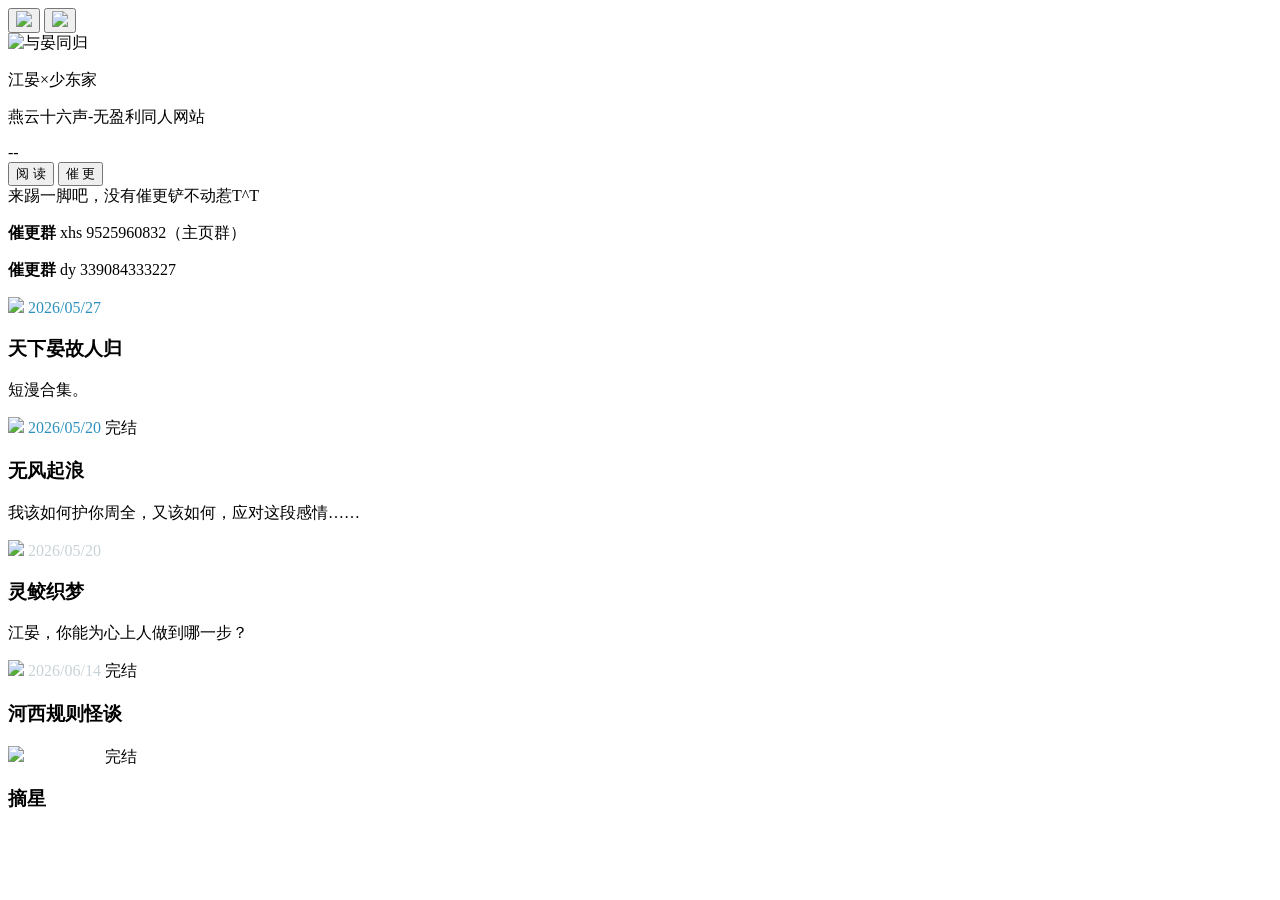
==== index.html @ dc258368 "Fix HTML encoding issues in index.html" ====
<!DOCTYPE html>
<html lang="zh">
<head>
    <meta charset="UTF-8">
    <meta name="viewport" content="width=device-width, initial-scale=1.0, maximum-scale=1.0, user-scalable=yes">
    <title>与晏同归-晏主BG同人作品站</title>
    <link rel="icon" type="image/png" href="https://www.yanzhubg.com/setting/logo.png">
    <!-- 引用同一目录下的 CSS 文件 -->
    <link rel="stylesheet" href="https://cdn.jsdelivr.net/npm/artalk@2/dist/Artalk.css">
</head>
    <link rel="stylesheet" href="https://www.yanzhubg.com/setting/style.css">
    

<body class="light">
   <!-- 右上角工具栏 -->
   <div class="top-bar">
        <button class="top-btn" onclick="toggleTheme()"><img src="https://www.yanzhubg.com/setting/light.png"></button>
        <button class="top-btn" onclick="scrollToTop()"><img src="https://www.yanzhubg.com/setting/top.png"></button>
    </div>     

    <!-- 外层容器：负责宽度限制和内部排列 -->
    <div class="outer-container">
        <div class="title-background">
            <img class="title-image" src="" alt="与晏同归">
            <div class="article-meta">
                <p>江晏×少东家</p>
                <p>燕云十六声-无盈利同人网站</p>
            </div>
        </div>
        <!-- 催更栏 -->
        <div class="cuigeng-bar">
            <!-- 左侧：计数区域 -->
            <div class="cuigeng-left">
                <div class="cuigeng-numbers">
                    <span class="cuigeng-total" id="totalCount">--</span>
                </div>
            </div>
            <!-- 右侧：催更按钮 -->
            <div class="cuigeng-right">
                <button class="read-btn" onclick="window.location.href='https://www.yanzhubg.com/work/content.html'">阅 读</button>
                <button class="cuigeng-btn" onclick="handleAnonymousKick()">催 更</button>
            </div>
        </div>
   
        <div id="randomMessage" class="randomMessage">
                来踢一脚吧，没有催更铲不动惹T^T
        </div>
        <div class="text">
                <p><b>催更群</b> xhs 9525960832（主页群）</p>
                <p><b>催更群</b> dy 339084333227</p>
        </div>

        <div class="masonry-grid" id="masonry-grid">
  <div class="grid-sizer"></div>
  <div class="gutter-sizer"></div>
  <!-- 卡片 1 -->
  <div class="grid-item">
    <div class="book-cover">
      <img src="https://yanzhubg-img.oss-cn-wuhan-lr.aliyuncs.com/work/txygrg.png">
      <span class="update-date" style="color: #2F91BF">2026/05/27</span>
    </div>
    <div class="book-info">
      <h3 class="book-title">天下晏故人归</h3>
      <p class="book-desc">短漫合集。</p>
    </div>
  </div>
            
  <!-- 卡片 1 -->
  <div class="grid-item" data-link="https://www.yanzhubg.com/work/xiaoxiao/wfql/wfql-preview.html">
    <div class="book-cover">
      <img src="https://yanzhubg-img.oss-cn-wuhan-lr.aliyuncs.com/work/wfql.png">
      <span class="update-date" style="color: #2F91BF">2026/05/20</span>
      <span class="finish-tag">完结</span>
    </div>
    <div class="book-info">
      <h3 class="book-title">无风起浪</h3>
      <p class="book-desc">我该如何护你周全，又该如何，应对这段感情……</p>
    </div>
  </div>

  <!-- 卡片 2 -->
  <div class="grid-item" data-link="https://www.yanzhubg.com/work/naimo/ljzm/ljzm-preview.html">
    <div class="book-cover">
      <img src="https://yanzhubg-img.oss-cn-wuhan-lr.aliyuncs.com/work/ljzm1.png">
      <span class="update-date" style="color: #C8D3D8">2026/05/20</span>
    </div>
    <div class="book-info">
      <h3 class="book-title">灵鲛织梦</h3>
      <p class="book-desc">江晏，你能为心上人做到哪一步？</p>
    </div>
  </div>

   <!-- 卡片 3 -->
  <div class="grid-item">
    <div class="book-cover" data-link="https://www.yanzhubg.com/work/naimo/gzgt/gzgt-preview.html">
      <img src="https://yanzhubg-img.oss-cn-wuhan-lr.aliyuncs.com/work/hxgzgt.jpg">
      <span class="update-date" style="color: #C8D3D8">2026/06/14</span>
      <span class="finish-tag">完结</span>
    </div>
    <div class="book-info">
      <h3 class="book-title">河西规则怪谈</h3>
    </div>
  </div>

  <!-- 卡片 4 -->
  <div class="grid-item">
    <div class="book-cover">
      <img src="https://yanzhubg-img.oss-cn-wuhan-lr.aliyuncs.com/work/zx.jpg">
      <span class="update-date" style="color: #ffffff86">2026/05/20</span>
      <span class="finish-tag">完结</span>
    </div>
    <div class="book-info">
      <h3 class="book-title">摘星</h3>
    </div>
  </div>
</div>

<!-- Masonry 瀑布流库 -->
<script src="https://unpkg.com/masonry-layout@4/dist/masonry.pkgd.min.js"></script>
<!-- 引入 imagesLoaded，保证图片加载后重新布局 -->
<script src="https://unpkg.com/imagesloaded@5/imagesloaded.pkgd.min.js"></script>

<script>
    window.addEventListener('load', function() {
        var container = document.querySelector('.masonry-grid');
        
        // 初始化 Masonry
        var msnry = new Masonry(container, {
            columnWidth: '.grid-sizer', // 指定列宽的“标尺”元素
            itemSelector: '.grid-item', // 指定哪些元素是卡片
            gutter: '.gutter-sizer',    // 指定间距的“标尺”元素
            percentPosition: true,      // 使用百分比定位，让布局响应式
            transitionDuration: '0.2s'
        });

        // 等所有图片加载完后，重新刷新布局
        imagesLoaded(container, function() {
            msnry.layout();
        });

        document.querySelectorAll('.grid-item').forEach(item => {
            item.style.cursor = 'pointer';
            item.addEventListener('click', () => {
            const link = item.getAttribute('data-link');
            if (link) window.location.href = link;
        });
});
    });
</script>

<script>
// ===== 回到顶部功能 =====
function scrollToTop() {
    window.scrollTo({
        top: 0,
        behavior: 'smooth'  // 平滑滚动
    });
}

// ===== 切换主题功能 =====
function toggleTheme() {
    // 获取当前主题
    const currentTheme = document.body.classList.contains('dark') ? 'dark' : 'light';
    // 切换到相反的主题
    const newTheme = currentTheme === 'light' ? 'dark' : 'light';
    
    // 更新 body 的 class
    document.body.className = newTheme;
    
    // 保存到 localStorage
    localStorage.setItem('theme', newTheme);
    
    // 更新按钮图标
    const themeBtn = document.querySelector('.top-btn:first-child');
    if (themeBtn) {
        themeBtn.innerHTML = newTheme === 'light' ? '<img src="https://www.yanzhubg.com/setting/light.png">' 
    : '<img src="https://www.yanzhubg.com/setting/dark.png">';
    }
    console.log('主题已切换为：', newTheme);
}

// ===== 页面加载时初始化主题 =====
document.addEventListener('DOMContentLoaded', function() {
    // 读取保存的主题，默认为浅色
    const savedTheme = localStorage.getItem('theme') || 'light';
    document.body.className = savedTheme;
    
    // 初始化按钮图标
    const themeBtn = document.querySelector('.top-btn:first-child');
    if (themeBtn) {
       themeBtn.innerHTML = newTheme === 'light' ? '<img src="https://www.yanzhubg.com/setting/light.png">' 
    : '<img src="https://www.yanzhubg.com/setting/dark.png">';
    }
});

    (function() {
    // ========== 配置 ==========
    const API_NAMESPACE = 'yuyu_anonymous';
    const API_COUNTER = 'total_cuigeng';
    const API_TODAY = 'today_cuigeng';
    // =========================
    
    const 总数显示 = document.getElementById('totalCount');
    const 今日显示 = document.getElementById('todayCount');
    const 消息框 = document.getElementById('randomMessage');
    
    // 古风文案库
    const 文案库 = [
        '江晏脊背一震，又挨一尾',
        '江晏：今夜想用什么姿势？',
        '江晏：（侧目）又是何人？',
        '江晏：（无奈）调皮！',
        '江晏：想吃鹌鹑腿还是面包？还是……我？',
        '入江湖，下江南，（）江叔。',
        '江晏：可还记得回家的路？',
        '江晏：（无奈）小宝，别闹了。',
    ];
    
    // 初始化计数
    async function 初始化() {
        await 获取全站计数();
    }
    
    async function 获取全站计数() {
        try {
            const totalRes = await fetch(`https://api.counterapi.dev/v1/${API_NAMESPACE}/${API_COUNTER}`);
            const totalData = await totalRes.json();
            总数显示.innerText = totalData.count;
        } catch (e) {
            console.warn('获取计数失败，用默认值', e);
            总数显示.innerText = '--';
        }
    }
    
    // 处理匿名踢（无冷却）
    window.handleAnonymousKick = async function() {
        try {
            // 增加总数
            const totalRes = await fetch(`https://api.counterapi.dev/v1/${API_NAMESPACE}/${API_COUNTER}/up`);
            const totalData = await totalRes.json();
            总数显示.innerText = totalData.count;
                     
            // 随机文案
            const 随机索引 = Math.floor(Math.random() * 文案库.length);
            消息框.innerText = `${文案库[随机索引]}`;
            
            // 4秒后恢复默认
            setTimeout(() => {
                消息框.innerText = '感谢少东家的支持！';
            }, 4000);
            
        } catch (error) {
            console.error('催更失败', error);
            消息框.innerText = '江晏：（疑惑）踢空了？';
        }
    };
})();

    // 启动
    初始化();
</script>

</div>

</body>
</html>
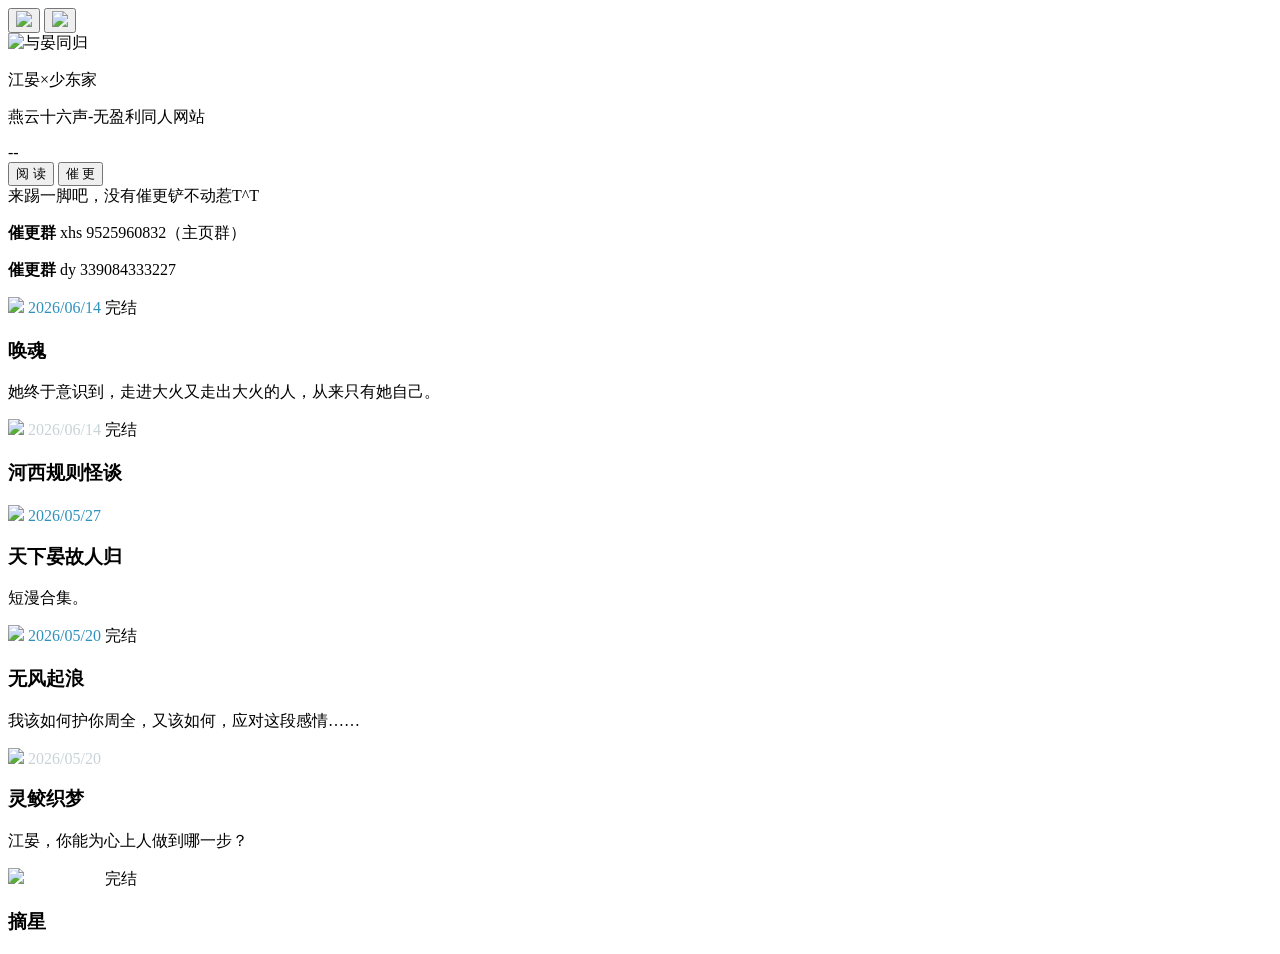
==== commit e5b27e10: "Fix HTML encoding issues in index.html" ====
--- a/index.html
+++ b/index.html
@@ -53,8 +53,34 @@
         <div class="masonry-grid" id="masonry-grid">
   <div class="grid-sizer"></div>
   <div class="gutter-sizer"></div>
+
+  <!-- 卡片 唤魂 -->
+  <div class="grid-item" data-link="https://www.yanzhubg.com/work/qiqian/wfql/wfql-preview.html">
+    <div class="book-cover">
+      <img src=" https://yanzhubg-img.oss-cn-wuhan-lr.aliyuncs.com/work/hh.jpg">
+      <span class="update-date" style="color: #2F91BF">2026/06/14</span>
+      <span class="finish-tag">完结</span>
+    </div>
+    <div class="book-info">
+      <h3 class="book-title">唤魂</h3>
+      <p class="book-desc">她终于意识到，走进大火又走出大火的人，从来只有她自己。</p>
+    </div>
+  </div>
+
+    <!-- 卡片 河西 -->
+  <div class="grid-item" data-link="https://www.yanzhubg.com/work/naimo/gzgt/gzgt-preview.html">
+    <div class="book-cover">
+      <img src="https://yanzhubg-img.oss-cn-wuhan-lr.aliyuncs.com/work/hxgzgt.jpg">
+      <span class="update-date" style="color: #C8D3D8">2026/06/14</span>
+      <span class="finish-tag">完结</span>
+    </div>
+    <div class="book-info">
+      <h3 class="book-title">河西规则怪谈</h3>
+    </div>
+  </div>
+            
   <!-- 卡片 1 -->
-  <div class="grid-item">
+  <div class="grid-item" data-link="https://www.yanzhubg.com/work/miaomiaoguai/txygrg/txygrg.html">
     <div class="book-cover">
       <img src="https://yanzhubg-img.oss-cn-wuhan-lr.aliyuncs.com/work/txygrg.png">
       <span class="update-date" style="color: #2F91BF">2026/05/27</span>
@@ -87,18 +113,6 @@
     <div class="book-info">
       <h3 class="book-title">灵鲛织梦</h3>
       <p class="book-desc">江晏，你能为心上人做到哪一步？</p>
-    </div>
-  </div>
-
-   <!-- 卡片 3 -->
-  <div class="grid-item">
-    <div class="book-cover" data-link="https://www.yanzhubg.com/work/naimo/gzgt/gzgt-preview.html">
-      <img src="https://yanzhubg-img.oss-cn-wuhan-lr.aliyuncs.com/work/hxgzgt.jpg">
-      <span class="update-date" style="color: #C8D3D8">2026/06/14</span>
-      <span class="finish-tag">完结</span>
-    </div>
-    <div class="book-info">
-      <h3 class="book-title">河西规则怪谈</h3>
     </div>
   </div>
 
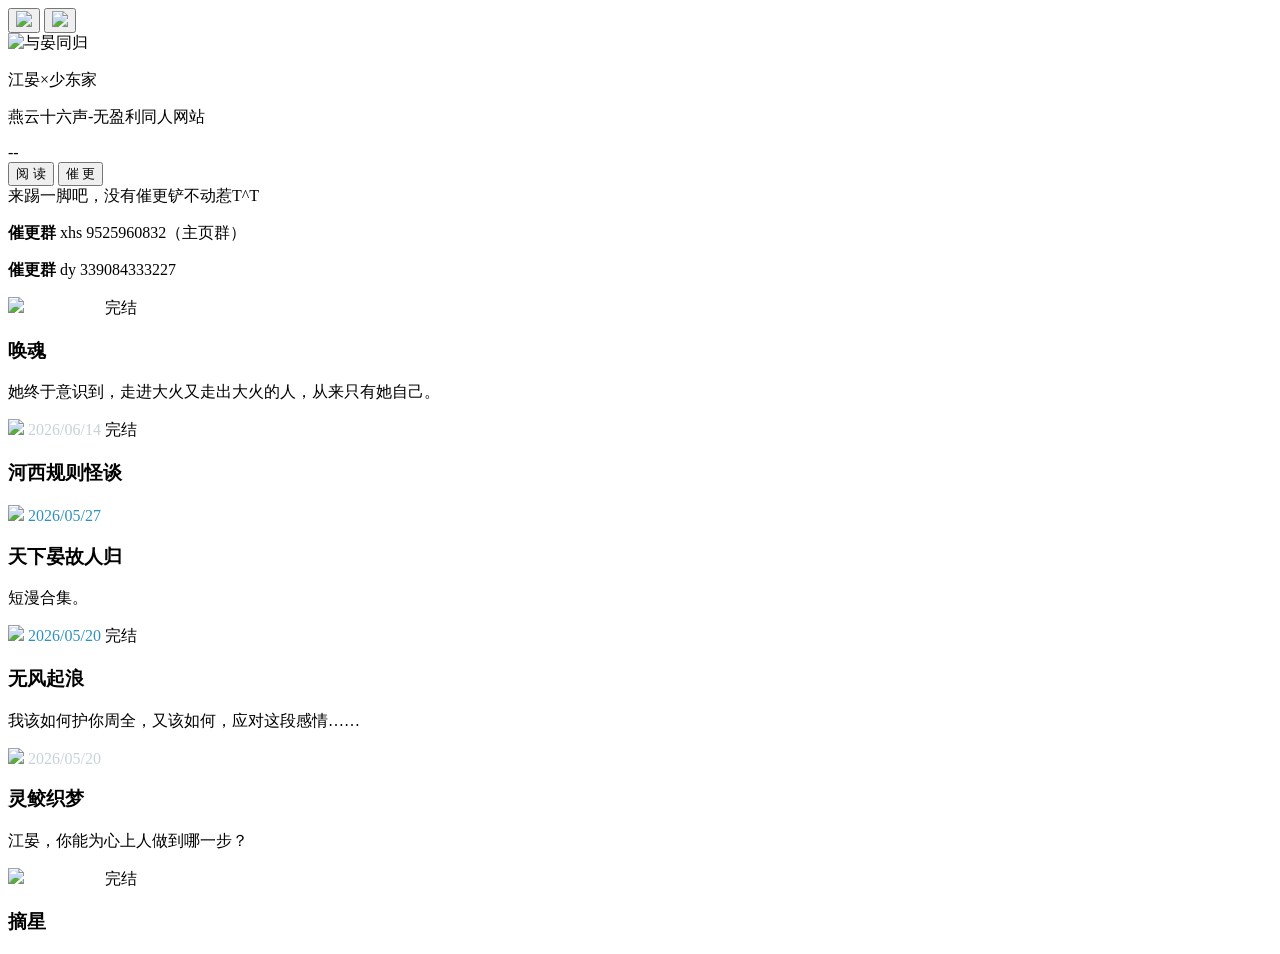
==== commit 230ff490: "Fix HTML encoding issues in index.html" ====
--- a/index.html
+++ b/index.html
@@ -55,10 +55,10 @@
   <div class="gutter-sizer"></div>
 
   <!-- 卡片 唤魂 -->
-  <div class="grid-item" data-link="https://www.yanzhubg.com/work/qiqian/wfql/wfql-preview.html">
+  <div class="grid-item" data-link="https://www.yanzhubg.com/work/qiqian/hh/hh-preview.html">
     <div class="book-cover">
       <img src=" https://yanzhubg-img.oss-cn-wuhan-lr.aliyuncs.com/work/hh.jpg">
-      <span class="update-date" style="color: #2F91BF">2026/06/14</span>
+      <span class="update-date" style="color: #FFF">2026/06/14</span>
       <span class="finish-tag">完结</span>
     </div>
     <div class="book-info">
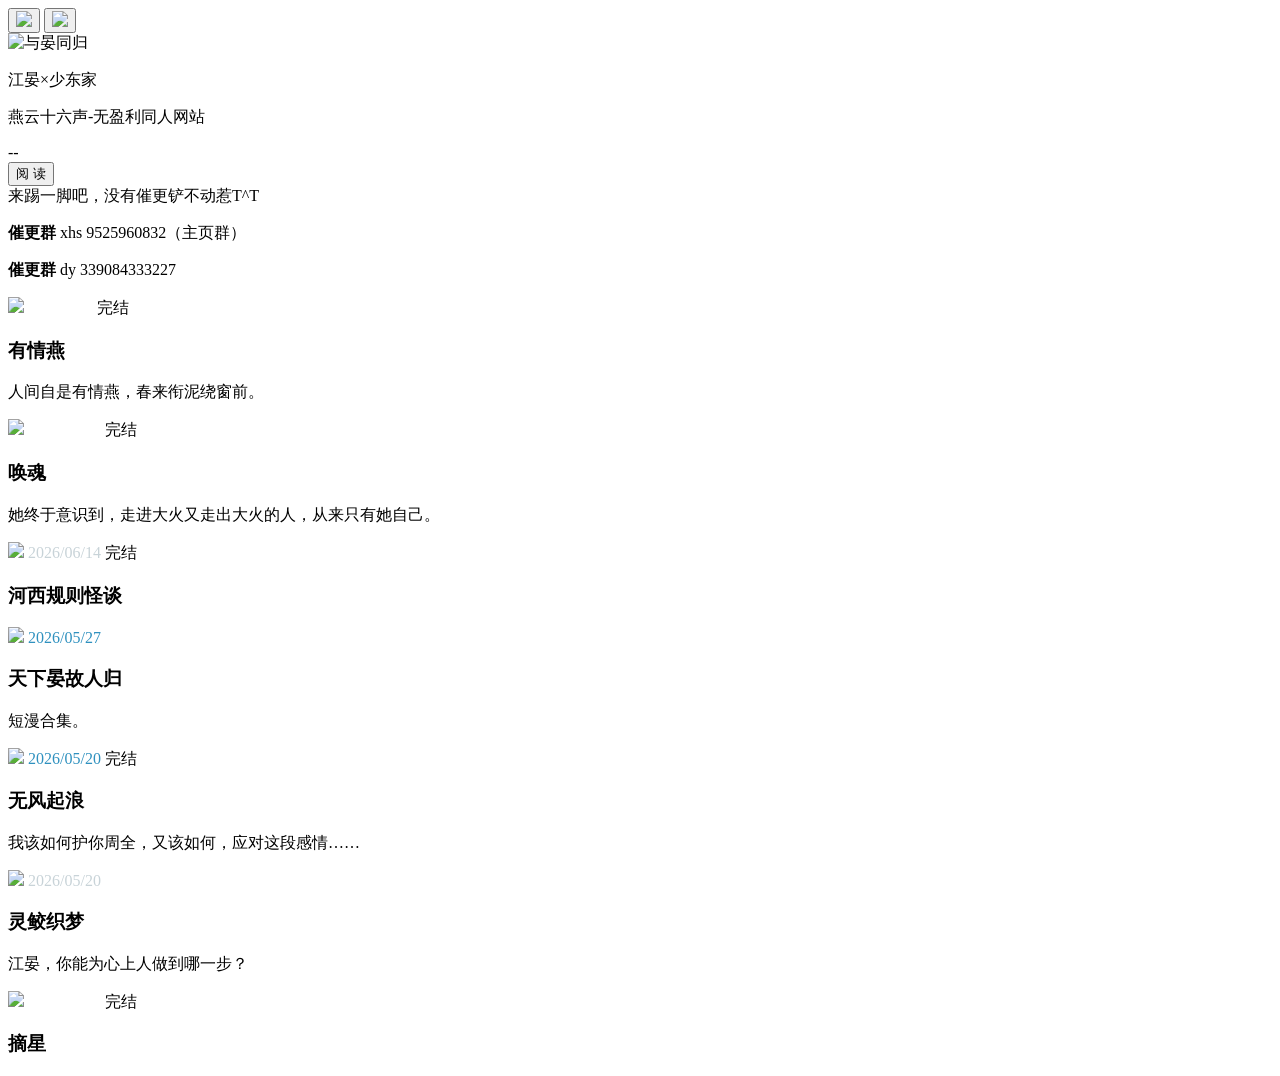
==== commit 9d9c58a6: "Fix HTML encoding issues in index.html" ====
--- a/index.html
+++ b/index.html
@@ -38,7 +38,7 @@
             <!-- 右侧：催更按钮 -->
             <div class="cuigeng-right">
                 <button class="read-btn" onclick="window.location.href='https://www.yanzhubg.com/work/content.html'">阅 读</button>
-                <button class="cuigeng-btn" onclick="handleAnonymousKick()">催 更</button>
+                <!--<button class="cuigeng-btn" onclick="handleAnonymousKick()">催 更</button>-->
             </div>
         </div>
    
@@ -53,6 +53,19 @@
         <div class="masonry-grid" id="masonry-grid">
   <div class="grid-sizer"></div>
   <div class="gutter-sizer"></div>
+
+  <!-- 卡片 有情燕 -->
+  <div class="grid-item" data-link="https://www.yanzhubg.com/work/yanyanchengning/yqy/yqy-preview.html">
+    <div class="book-cover">
+      <img src=" https://yanzhubg-img.oss-cn-wuhan-lr.aliyuncs.com/work/yqy-bg.jpg">
+      <span class="update-date" style="color: #FFF">2026/08/9</span>
+      <span class="finish-tag">完结</span>
+    </div>
+    <div class="book-info">
+      <h3 class="book-title">有情燕</h3>
+      <p class="book-desc">人间自是有情燕，春来衔泥绕窗前。</p>
+    </div>
+  </div>
 
   <!-- 卡片 唤魂 -->
   <div class="grid-item" data-link="https://www.yanzhubg.com/work/qiqian/hh/hh-preview.html">
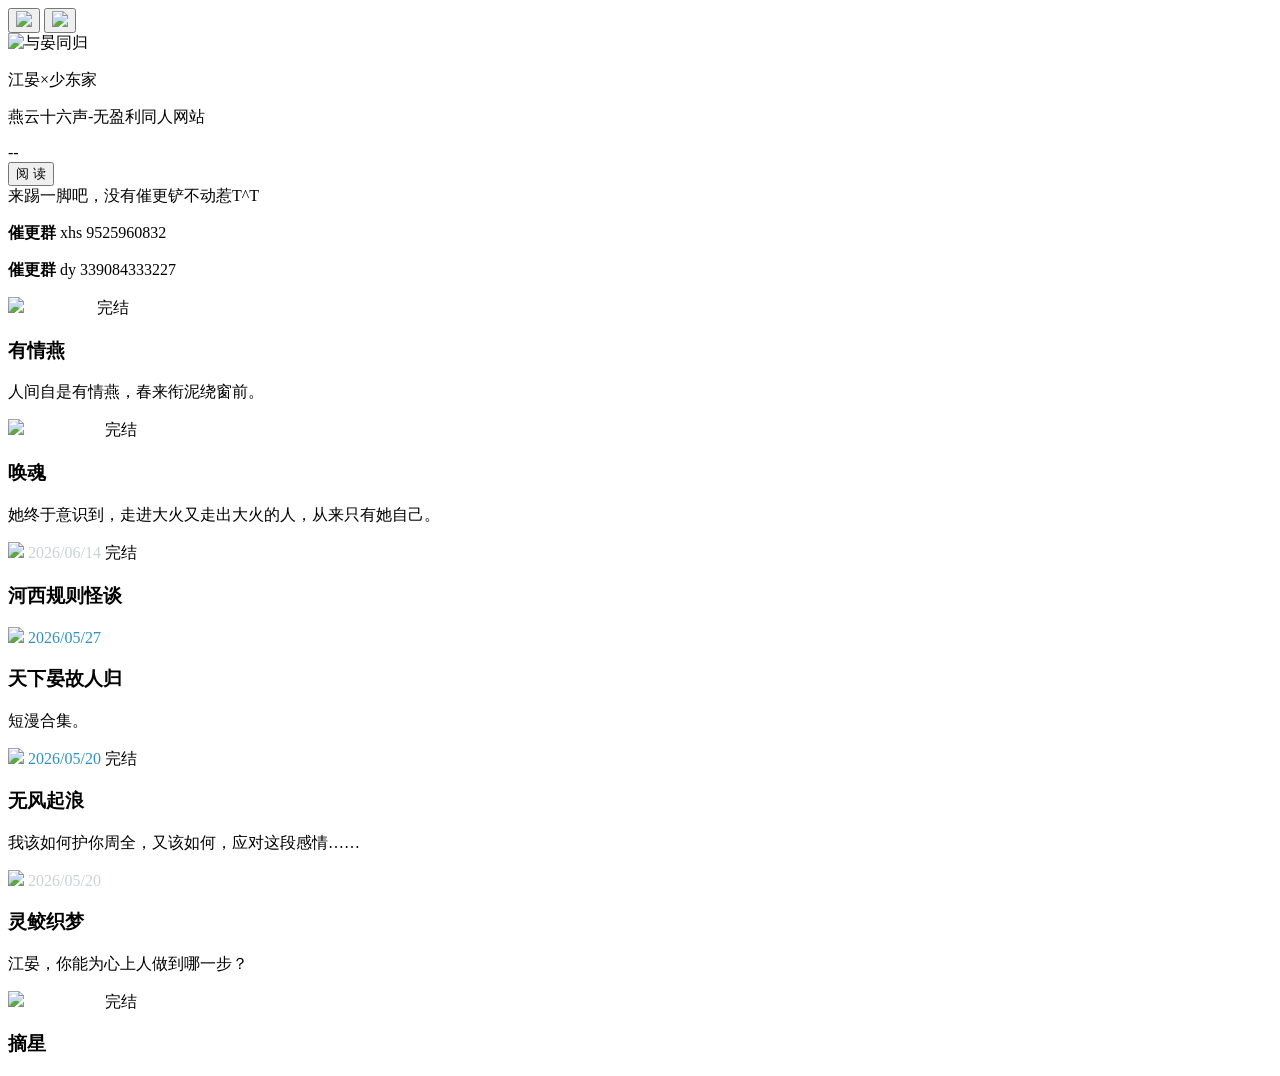
==== commit a6c9c30c: "Fix HTML encoding issues in index.html" ====
--- a/index.html
+++ b/index.html
@@ -46,7 +46,7 @@
                 来踢一脚吧，没有催更铲不动惹T^T
         </div>
         <div class="text">
-                <p><b>催更群</b> xhs 9525960832（主页群）</p>
+                <p><b>催更群</b> xhs 9525960832</p>
                 <p><b>催更群</b> dy 339084333227</p>
         </div>
 
